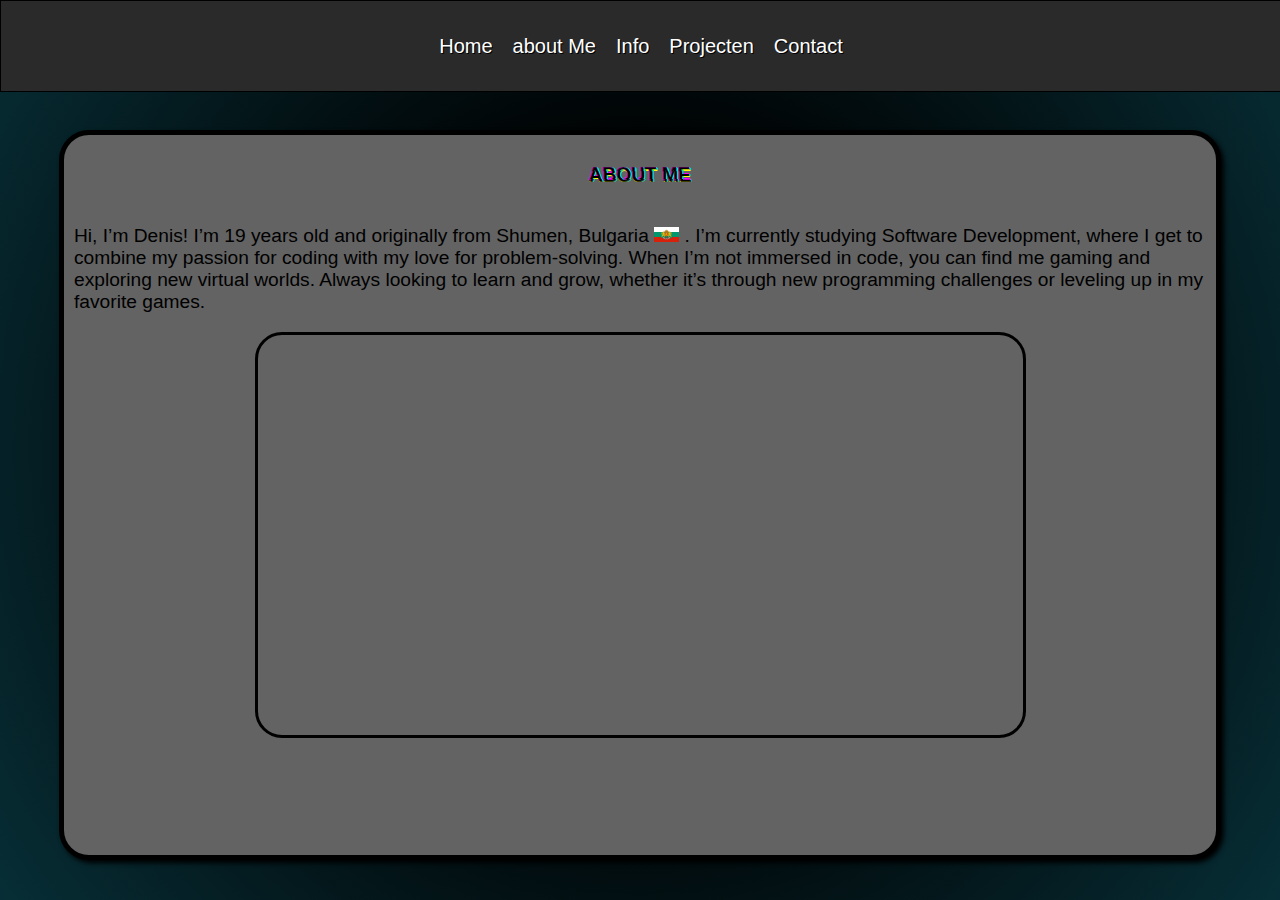
==== aboutme.html @ bb543fe8 "Import" ====
<!doctype html>
<html lang="en">
<head>
    <meta charset="UTF-8">
    <meta name="viewport" content="width=device-width, initial-scale=1">
    <title>About Me</title>
    <link rel="stylesheet" href="styles.css">
</head>
<body>
<nav>
    <a href="index.html">Home</a>
    <a href="aboutme.html">about Me</a>
    <a href="info.html">Info</a>
    <a href="projecten.html">Projecten</a>
    <a href="contact.html">Contact</a>
</nav>

<section id="aboutme" class="aboutme">
    <div class="textcontainer">
        <div class="aboutmepage">
            <div class="glitch-container">
                <p class="glitch">
                    <span aria-hidden="true">About Me</span>
                    About Me
                    <span aria-hidden="true">About Me</span>
                </p>
            </div>
            <p>
                Hi, I’m Denis! I’m 19 years old and originally from Shumen, Bulgaria <img class="bgflag"
                                                                                          src="images/flagbg.png"
                                                                                          alt=""> . I’m currently
                studying Software
                Development, where I get to combine my passion for coding with my love for problem-solving. When I’m not
                immersed in code, you can find me gaming and exploring new virtual worlds. Always looking to learn and
                grow, whether it’s through new programming challenges or leveling up in my favorite games.
            </p>

            <iframe width="600" height="400" class="bgvideo"
                    src="https://www.youtube.com/embed/N1-Jmq7BLFE?si=onJ_tOvD68Ebm_bK&autoplay=1&mute=1"
                    title="YouTube video player"
                    allow="accelerometer; autoplay; clipboard-write; encrypted-media; gyroscope; picture-in-picture; web-share"
                    referrerpolicy="strict-origin-when-cross-origin"
                    allowfullscreen>
            </iframe>
        </div>
    </div>
</section>

</body>
</html>
---- styles.css ----
html {
    scroll-behavior: smooth;
    scroll-padding-top: 10vh;
}

body {
    font-family: Arial, Helvetica, sans-serif;
    padding: 0;
    margin: 0;
    background: rgb(0, 0, 0);
    background: radial-gradient(circle, rgba(0, 0, 0, 1) 35%, rgba(7, 46, 54, 1) 100%);
}

.landing-page {
    display: flex;
}

header {
    display: flex;
    justify-content: center;
    background: rgb(0, 0, 0);
    background: radial-gradient(circle, rgba(0, 0, 0, 1) 35%, rgba(7, 46, 54, 1) 100%);
    height: 100vh;
}

header div {
    margin-top: 5vh;
    font-size: 2.5rem;
    color: ghostwhite;
    align-items: center;
}


nav {
    position: fixed;
    width: 100%;
    display: flex;
    justify-content: center;
    align-items: center;
    background: rgb(42, 42, 42);
    height: 10vh;
    border: 1px solid black;
}

nav a {
    text-decoration: none;
    color: white;
    padding: 10px;
    font-size: 20px;
    text-shadow: 1px 1px black;
}

nav a:hover {
    color: #21aec8;
    box-shadow: 3px 3px 5px black;
}

.rotate270 {
    transform: rotate(270deg);
}

.aboutme, .projecten, .contact {
    height: 100vh;
    display: flex;
    justify-content: center;
    align-items: center;
}


.glitch-container {
    text-align: center;
}

.glitch {
    font-weight: bold;
    text-transform: uppercase;
    position: relative;
    text-shadow: 0.05em 0 0 #00fffc, -0.03em -0.04em 0 #fc00ff,
    0.025em 0.04em 0 #fffc00;
    animation: glitch 725ms infinite;
}

.glitch span {
    position: absolute;
    top: 0;
    left: 0;
}

.glitch span:first-child {
    animation: glitch 500ms infinite;
    clip-path: polygon(0 0, 100% 0, 100% 35%, 0 35%);
    transform: translate(-0.04em, -0.03em);
    opacity: 0.75;
}

.glitch span:last-child {
    animation: glitch 375ms infinite;
    clip-path: polygon(0 65%, 100% 65%, 100% 100%, 0 100%);
    transform: translate(0.04em, 0.03em);
    opacity: 0.75;
}

@keyframes glitch {
    0% {
        text-shadow: 0.05em 0 0 #00fffc, -0.03em -0.04em 0 #fc00ff,
        0.025em 0.04em 0 #fffc00;
    }
    15% {
        text-shadow: 0.05em 0 0 #00fffc, -0.03em -0.04em 0 #fc00ff,
        0.025em 0.04em 0 #fffc00;
    }
    16% {
        text-shadow: -0.05em -0.025em 0 #00fffc, 0.025em 0.035em 0 #fc00ff,
        -0.05em -0.05em 0 #fffc00;
    }
    49% {
        text-shadow: -0.05em -0.025em 0 #00fffc, 0.025em 0.035em 0 #fc00ff,
        -0.05em -0.05em 0 #fffc00;
    }
    50% {
        text-shadow: 0.05em 0.035em 0 #00fffc, 0.03em 0 0 #fc00ff,
        0 -0.04em 0 #fffc00;
    }
    99% {
        text-shadow: 0.05em 0.035em 0 #00fffc, 0.03em 0 0 #fc00ff,
        0 -0.04em 0 #fffc00;
    }
    100% {
        text-shadow: -0.05em 0 0 #00fffc, -0.025em -0.04em 0 #fc00ff,
        -0.04em -0.025em 0 #fffc00;
    }
}

.textcontainer {
    margin: 10vh auto 0;
    width: 90%;
    height: 80vh;
    border: 5px solid black;
    border-radius: 30px;
    box-shadow: 3px 3px 5px black;
    background: #636363;
    color: black;
}

.bgvideo {
    width: 85vh;
    max-height: 48vh;
    border: 3px solid black;
    border-radius: 3vh;
}

.bgflag {
    width: 25px;
}

.aboutmepage {
    padding: 10px;
    display: flex;
    justify-content: center;
    align-items: center;
    flex-direction: column;
}

/*if you are reading this you are bald*/

.aboutmepage p {
    font-size: 1.2rem;
}

.interview {
    margin: 0;
    width: 600px;
    padding-left: 30px;
    padding-top: 30px;
    border-radius: 25px;
    border: 3px solid black;
}

.interview p {
    font-size: 10px;
}

.interview h1, h2 {
    font-size: 14px;
}

.form {
    display: flex;
    flex-direction: column;
    width: 300px;
    padding: 10px;
    border-radius: 10px;
    border: 3px solid black;
}

.info {
    height: 100vh;
    display: flex;
    justify-content: center;
    align-items: center;
}

.infopage {
    display: flex;
}

.proficiency-table {
    width: 50%;
    margin: 20px auto;
    border-collapse: collapse;
    border: 3px solid black;
    text-align: center;
}

.table-header {
    background-color: #005959;
    padding: 10px;
    border: 1px solid black;
}

.table-data {
    background-color: lightgray;
    padding: 10px;
    box-shadow: 3px 3px 5px black;
}

.project{
    border: 5px solid black;
    border-radius: 25px;
    font-size: 25px;
    padding: 10px;
    box-shadow: 3px 3px 5px black;
    width: 30vh;
    height: 30vh;
    display: flex;
    justify-content: center;
    align-items: center;
    flex-direction: column;
}

.project p{
    margin: 10px;
    padding: 0;
}

.project h2 {
    font-size: 1rem;
}

.projectcontainer{
    display: flex;
    justify-content: center;
    align-items: center;
    gap: 10px;
    margin: 12vh;
}

.contactpage{
    padding: 10px;
    display: flex;
    flex-direction: column;
}

.contactpage h1{
    font-size: 1.2rem;
    padding: 10px;
}

.contactpage img{
    width: 3vw;
}

.contactpage a{
    text-decoration: none;
    color: #000000;
    font-size: 3rem;
}
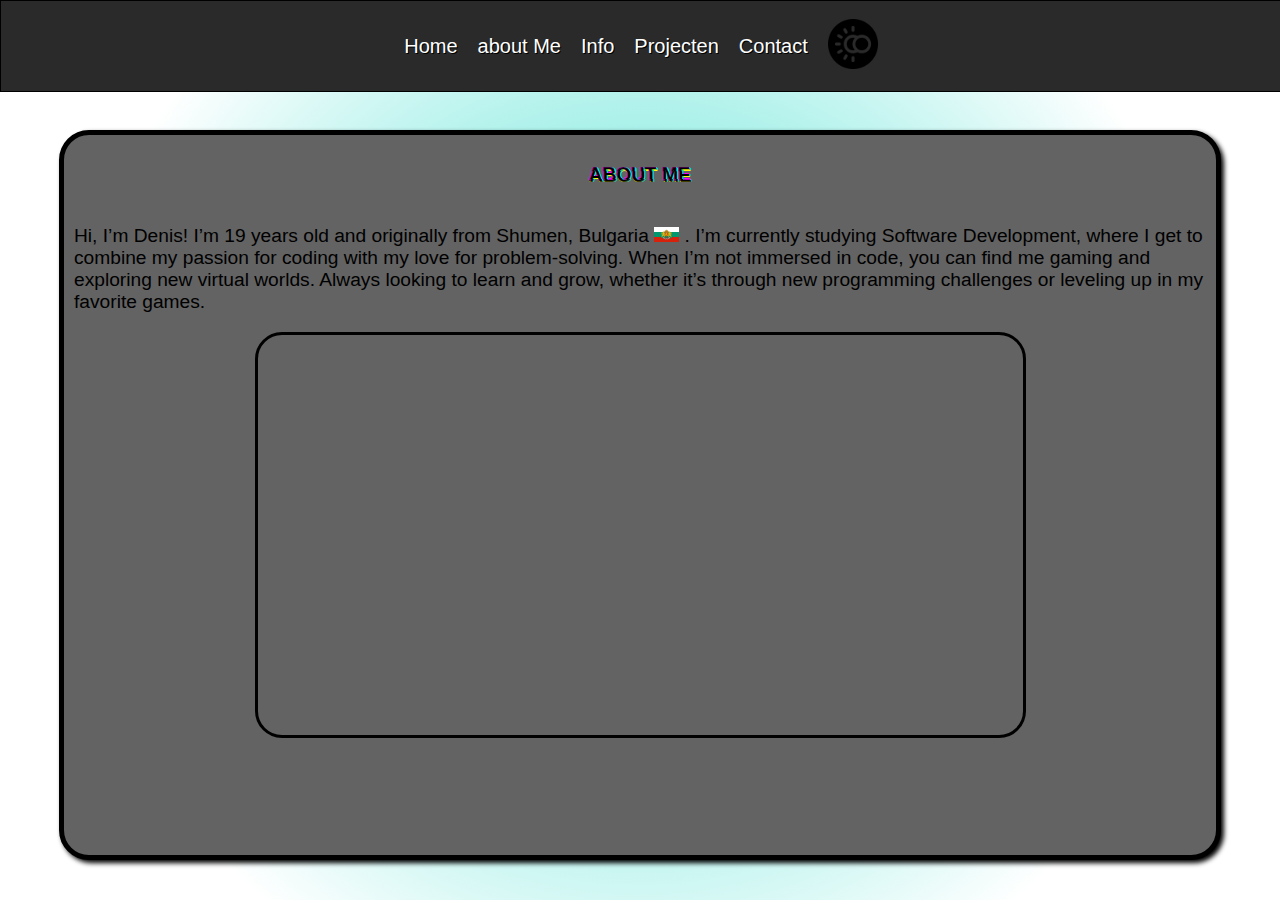
==== commit 012efbc5: "added dark mode button sidewide" ====
--- a/aboutme.html
+++ b/aboutme.html
@@ -6,13 +6,15 @@
     <title>About Me</title>
     <link rel="stylesheet" href="styles.css">
 </head>
-<body>
+<body class = "light-mode">
 <nav>
     <a href="index.html">Home</a>
     <a href="aboutme.html">about Me</a>
     <a href="info.html">Info</a>
     <a href="projecten.html">Projecten</a>
     <a href="contact.html">Contact</a>
+    <a href="#" onclick="darkMode()" > <img src="images/dark-mode.png"> </a>
+    <script src="darkmode.js"></script>
 </nav>
 
 <section id="aboutme" class="aboutme">
--- a/styles.css
+++ b/styles.css
@@ -1,15 +1,31 @@
 html {
     scroll-behavior: smooth;
+    width: 100%;
     scroll-padding-top: 10vh;
+}
+
+.light-mode{
+    background: radial-gradient(circle, rgba(67,223,208,1) 0%, rgba(255,255,255,1) 75%);
+    color: black;
+}
+
+.light-mode div{
+    color: #000000;
+}
+
+.dark-mode{
+    background: radial-gradient(circle, rgba(24,84,78,1) 0%, rgba(0,0,0,1) 100%);
+
 }
 
 body {
     font-family: Arial, Helvetica, sans-serif;
     padding: 0;
+    width: 100%;
     margin: 0;
-    background: rgb(0, 0, 0);
-    background: radial-gradient(circle, rgba(0, 0, 0, 1) 35%, rgba(7, 46, 54, 1) 100%);
-}
+    z-index: -1;
+}
+
 
 .landing-page {
     display: flex;
@@ -18,8 +34,6 @@
 header {
     display: flex;
     justify-content: center;
-    background: rgb(0, 0, 0);
-    background: radial-gradient(circle, rgba(0, 0, 0, 1) 35%, rgba(7, 46, 54, 1) 100%);
     height: 100vh;
 }
 
@@ -53,6 +67,10 @@
 nav a:hover {
     color: #21aec8;
     box-shadow: 3px 3px 5px black;
+}
+
+nav a img{
+    width: 50px;
 }
 
 .rotate270 {
